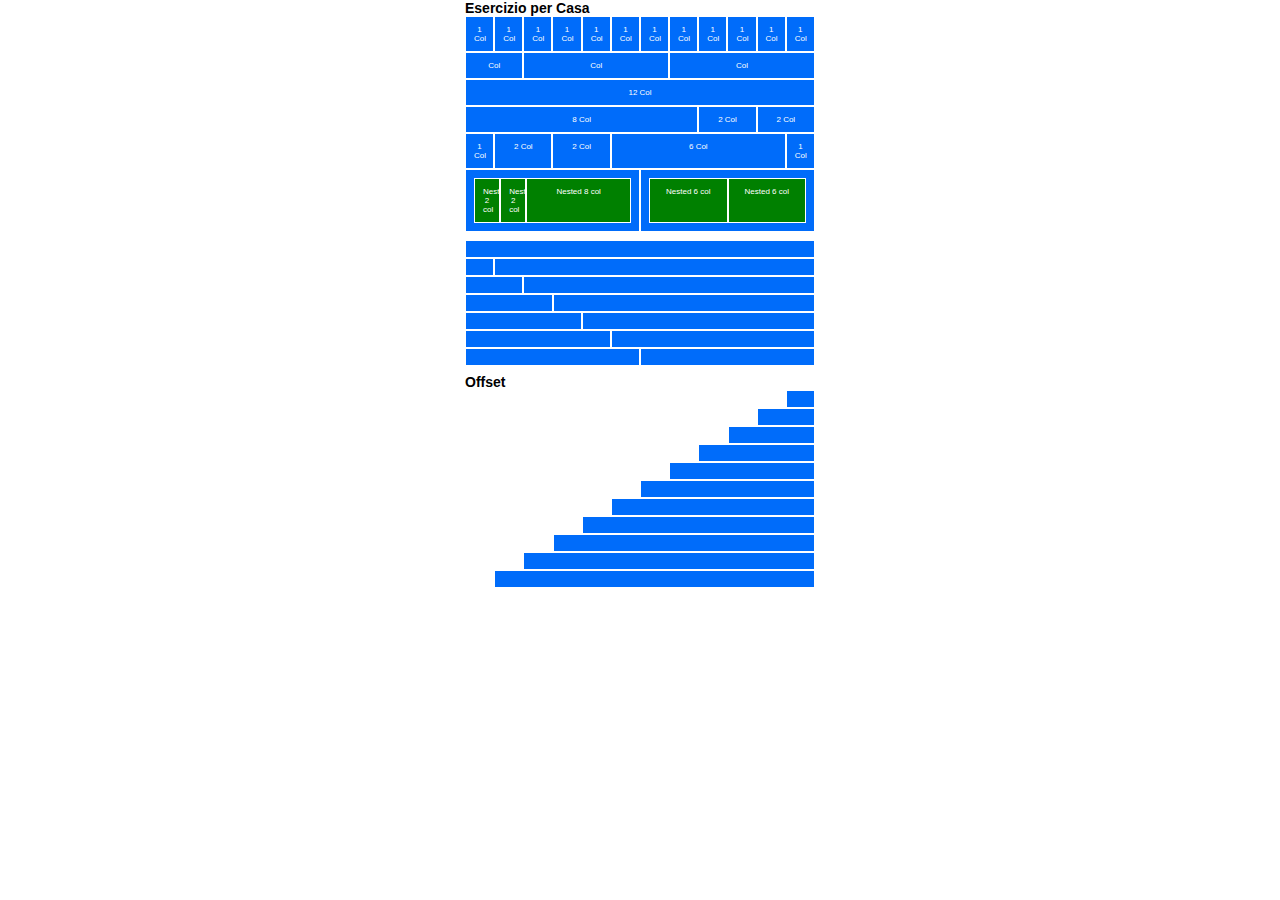
==== index.html @ ef13ba2c "first commit" ====
<!DOCTYPE html>
<html lang="en">
<head>
    <meta charset="UTF-8">
    <meta http-equiv="X-UA-Compatible" content="IE=edge">
    <meta name="viewport" content="width=device-width, initial-scale=1.0">
    <title>Document</title>
    <link rel="stylesheet" href="./css/layouting.css">
    <link rel="stylesheet" href="./css/style.css">
</head>
<body>
    <div class="container">
        <h2>Esercizio per Casa</h2>

        <!--Riga divisa in 12 colonne-->
        <div class="row">
            <div class="col-1">1 Col</div>
            <div class="col-1">1 Col</div>
            <div class="col-1">1 Col</div>
            <div class="col-1">1 Col</div>
            <div class="col-1">1 Col</div>
            <div class="col-1">1 Col</div>
            <div class="col-1">1 Col</div>
            <div class="col-1">1 Col</div>
            <div class="col-1">1 Col</div>
            <div class="col-1">1 Col</div>
            <div class="col-1">1 Col</div>
            <div class="col-1">1 Col</div>
        </div>

        <!--Riga divisa in 3 colonne non uguali-->
        <div class="row">
            <div class="col-2">Col</div>
            <div class="col-5">Col</div>
            <div class="col-5">Col</div>
        </div>

        <!--Riga con una colonna-->
        <div class="row">
            <div class="col-12">12 Col</div>
        </div>

        <!--Riga divisa in 3 colonne non uguali-->
        <div class="row">
            <div class="col-8">8 Col</div>
            <div class="col-2">2 Col</div>
            <div class="col-2">2 Col</div>
        </div>

        <!--Riga divisa in 5 colonne non uguali-->
        <div class="row">
            <div class="col-1">1 Col</div>
            <div class="col-2">2 Col</div>
            <div class="col-2">2 Col</div>
            <div class="col-6">6 Col</div>
            <div class="col-1">1 Col</div>
        </div>

        <!--Riga divisa in 2 colonne uguali, che a loro volta sono divise in 3 e 2 colonne-->
        <div class="row marginBottom1">
            <div class="row col-6">
                <div class="col-2 bg-green">Nested 2 col</div>
                <div class="col-2 bg-green">Nested 2 col</div>
                <div class="col-8 bg-green">Nested 8 col</div>
            </div>
            <div class="row col-6">
                <div class="col-6 bg-green">Nested 6 col</div>
                <div class="col-6 bg-green">Nested 6 col</div>
            </div>
        </div>

        <!--Riga con una colonna-->
        <div class="row">
            <div class="col-12"> </div>
        </div>

        <!--Riga con due colonne 1/11-->
        <div class="row">
            <div class="col-1"> </div>
            <div class="col-11"> </div>
        </div>

        <!--Riga con due colonne 2/10-->
        <div class="row">
            <div class="col-2"> </div>
            <div class="col-10"> </div>
        </div>

        <!--Riga con due colonne 3/9-->
        <div class="row">
            <div class="col-3"> </div>
            <div class="col-9"> </div>
        </div>

        <!--Riga con due colonne 4/8-->
        <div class="row">
            <div class="col-4"> </div>
            <div class="col-8"> </div>
        </div>

        <!--Riga con due colonne 5/7-->
        <div class="row">
            <div class="col-5"> </div>
            <div class="col-7"> </div>
        </div>

        <!--Riga con due colonne 6/6-->
        <div class="row marginBottom1">
            <div class="col-6"> </div>
            <div class="col-6"> </div>
        </div>

        <h2>Offset</h2>
        <!--Righe spostate a destra-->
        <div class="row">
            <div class="col-1 col-offset-11"> </div>
        </div>

        <div class="row">
            <div class="col-2 col-offset-10"> </div>
        </div>

        <div class="row">
            <div class="col-3 col-offset-9"> </div>
        </div>

        <div class="row">
            <div class="col-4 col-offset-8"> </div>
        </div>

        <div class="row">
            <div class="col-5 col-offset-7"> </div>
        </div>

        <div class="row">
            <div class="col-6 col-offset-6"> </div>
        </div>

        <div class="row">
            <div class="col-7 col-offset-5"> </div>
        </div>

        <div class="row">
            <div class="col-8 col-offset-4"> </div>
        </div>

        <div class="row">
            <div class="col-9 col-offset-3"> </div>
        </div>

        <div class="row">
            <div class="col-10 col-offset-2"> </div>
        </div>

        <div class="row">
            <div class="col-11 col-offset-1"> </div>
        </div>
    </div>
    
</body>
</html>
---- css/layouting.css ----
* {
    box-sizing: border-box;
    margin: 0;
    padding: 0;
    font-family: Arial, Helvetica, sans-serif;
}

.container {
    max-width: 350px;
    margin: 0 auto;
}

.row {
    display: flex;
    flex-direction: row;
    flex-wrap: wrap;
}

[class*="col-"] {
    flex-grow: 0;
    flex-shrink: 0;
    flex-basis: auto;
}

.col {
    flex-grow: 1;
    flex-basis: 0;
    max-width: 100%;
}

/*******************************/
/********Larghezza Colonne******/
.col-1 {
    flex-basis: calc((100% / 12) *  1); 
    max-width: calc((100% / 12) *  1);  
}
.col-2 {
    flex-basis: calc((100% / 12) *  2); 
    max-width: calc((100% / 12) *  2);  
}
.col-3 {
    flex-basis: calc((100% / 12) *  3); 
    max-width: calc((100% / 12) *  3);  
}
.col-4 {
    flex-basis: calc((100% / 12) *  4); 
    max-width: calc((100% / 12) *  4);  
}
.col-5 {
    flex-basis: calc((100% / 12) *  5); 
    max-width: calc((100% / 12) *  5);  
}
.col-6 {
    flex-basis: calc((100% / 12) *  6);
    max-width: calc((100% / 12) *  6);  
}
.col-8 {
    flex-basis: calc((100% / 12) *  8); 
    max-width: calc((100% / 12) *  8);  
}
.col-9 {
    flex-basis: calc((100% / 12) *  9); 
    max-width: calc((100% / 12) *  9);  
}
.col-7 {
    flex-basis: calc((100% / 12) *  7); 
    max-width: calc((100% / 12) *  7);  
}
.col-10 {
    flex-basis: calc((100% / 12) * 10); 
    max-width: calc((100% / 12) *  10);  
}
.col-11 {
    flex-basis: calc((100% / 12) * 11); 
    max-width: calc((100% / 12) *  11);  
}
.col-12 {
    flex-basis: calc((100% / 12) * 12); 
    max-width: calc((100% / 12) *  12);  
}

/******************************/
/********Margine Colonne*******/
.col-offset-1 { margin-left: calc((100% / 12) * 1); }
.col-offset-2 { margin-left: calc((100% / 12) * 2); }
.col-offset-3 { margin-left: calc((100% / 12) * 3); }
.col-offset-4 { margin-left: calc((100% / 12) * 4); }
.col-offset-5 { margin-left: calc((100% / 12) * 5); }
.col-offset-6 { margin-left: calc((100% / 12) * 6); }
.col-offset-7 { margin-left: calc((100% / 12) * 7); }
.col-offset-8 { margin-left: calc((100% / 12) * 8); }
.col-offset-9 { margin-left: calc((100% / 12) * 9); }
.col-offset-10 { margin-left: calc((100% / 12) * 10); }
.col-offset-11 { margin-left: calc((100% / 12) * 11); }
.col-offset-12 { margin-left: calc((100% / 12) * 12); }
---- css/style.css ----
:root {
    --primary-color: #006cfa;
    --secondary-color: green;
}

[class*="col-"] {
    background-color: var(--primary-color);
    color: white;
    border: 1px solid white;
    padding: 0.5rem;
    text-align: center;
}

.bg-green {
    background-color: var(--secondary-color);
}

.marginBottom1 {
    margin-bottom: 0.5rem;
}

h2 {
    font-size: 14px;
}

div {
    font-size: 8px;
}
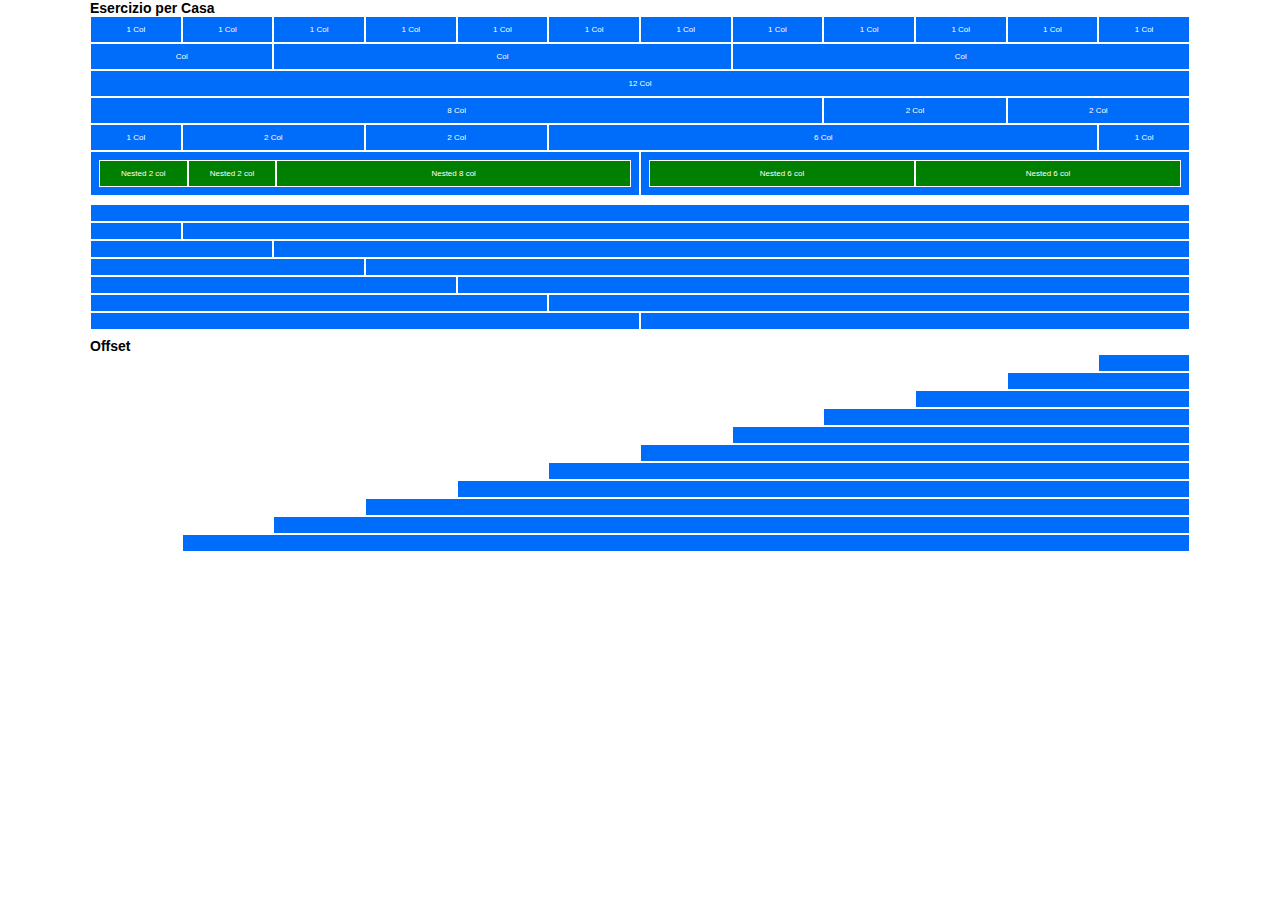
==== commit 085f35ed: "feat,style" ====
--- a/index.html
+++ b/index.html
@@ -14,18 +14,18 @@
 
         <!--Riga divisa in 12 colonne-->
         <div class="row">
-            <div class="col-1">1 Col</div>
-            <div class="col-1">1 Col</div>
-            <div class="col-1">1 Col</div>
-            <div class="col-1">1 Col</div>
-            <div class="col-1">1 Col</div>
-            <div class="col-1">1 Col</div>
-            <div class="col-1">1 Col</div>
-            <div class="col-1">1 Col</div>
-            <div class="col-1">1 Col</div>
-            <div class="col-1">1 Col</div>
-            <div class="col-1">1 Col</div>
-            <div class="col-1">1 Col</div>
+            <div class="col-12 col-md-1 col-lg-1">1 Col</div>
+            <div class="col-12 col-md-1 col-lg-1">1 Col</div>
+            <div class="col-12 col-md-1 col-lg-1">1 Col</div>
+            <div class="col-12 col-md-1 col-lg-1">1 Col</div>
+            <div class="col-12 col-md-1 col-lg-1">1 Col</div>
+            <div class="col-12 col-md-1 col-lg-1">1 Col</div>
+            <div class="col-12 col-md-1 col-lg-1">1 Col</div>
+            <div class="col-12 col-md-1 col-lg-1">1 Col</div>
+            <div class="col-12 col-md-1 col-lg-1">1 Col</div>
+            <div class="col-12 col-md-1 col-lg-1">1 Col</div>
+            <div class="col-12 col-md-1 col-lg-1">1 Col</div>
+            <div class="col-12 col-md-1 col-lg-1">1 Col</div>
         </div>
 
         <!--Riga divisa in 3 colonne non uguali-->
@@ -59,9 +59,9 @@
         <!--Riga divisa in 2 colonne uguali, che a loro volta sono divise in 3 e 2 colonne-->
         <div class="row marginBottom1">
             <div class="row col-6">
-                <div class="col-2 bg-green">Nested 2 col</div>
-                <div class="col-2 bg-green">Nested 2 col</div>
-                <div class="col-8 bg-green">Nested 8 col</div>
+                <div class="col-3 col-md-2 bg-green">Nested 2 col</div>
+                <div class="col-3 col-md-2 bg-green">Nested 2 col</div>
+                <div class="col-6 col-md-8 bg-green">Nested 8 col</div>
             </div>
             <div class="row col-6">
                 <div class="col-6 bg-green">Nested 6 col</div>
--- a/css/layouting.css
+++ b/css/layouting.css
@@ -54,6 +54,10 @@
     flex-basis: calc((100% / 12) *  6);
     max-width: calc((100% / 12) *  6);  
 }
+.col-7 {
+    flex-basis: calc((100% / 12) *  7); 
+    max-width: calc((100% / 12) *  7);  
+}
 .col-8 {
     flex-basis: calc((100% / 12) *  8); 
     max-width: calc((100% / 12) *  8);  
@@ -61,10 +65,6 @@
 .col-9 {
     flex-basis: calc((100% / 12) *  9); 
     max-width: calc((100% / 12) *  9);  
-}
-.col-7 {
-    flex-basis: calc((100% / 12) *  7); 
-    max-width: calc((100% / 12) *  7);  
 }
 .col-10 {
     flex-basis: calc((100% / 12) * 10); 
@@ -94,5 +94,194 @@
 .col-offset-11 { margin-left: calc((100% / 12) * 11); }
 .col-offset-12 { margin-left: calc((100% / 12) * 12); }
 
-
-
+/******Layout per mobile**********/
+@media screen and (min-width: 576px) {
+    .col-sm-1 {
+        flex-basis: calc((100% / 12) *  1); 
+        max-width: calc((100% / 12) *  1);  
+    }
+    .col-sm-2 {
+        flex-basis: calc((100% / 12) *  2); 
+        max-width: calc((100% / 12) *  2);  
+    }
+    .col-sm-3 {
+        flex-basis: calc((100% / 12) *  3); 
+        max-width: calc((100% / 12) *  3);  
+    }
+    .col-sm-4 {
+        flex-basis: calc((100% / 12) *  4); 
+        max-width: calc((100% / 12) *  4);  
+    }
+    .col-sm-5 {
+        flex-basis: calc((100% / 12) *  5); 
+        max-width: calc((100% / 12) *  5);  
+    }
+    .col-sm-6 {
+        flex-basis: calc((100% / 12) *  6);
+        max-width: calc((100% / 12) *  6);  
+    }
+    .col-sm-7 {
+        flex-basis: calc((100% / 12) *  7); 
+        max-width: calc((100% / 12) *  7);  
+    }
+    .col-sm-8 {
+        flex-basis: calc((100% / 12) *  8); 
+        max-width: calc((100% / 12) *  8);  
+    }
+    .col-sm-9 {
+        flex-basis: calc((100% / 12) *  9); 
+        max-width: calc((100% / 12) *  9);  
+    }
+    .col-sm-10 {
+        flex-basis: calc((100% / 12) * 10); 
+        max-width: calc((100% / 12) *  10);  
+    }
+    .col-sm-11 {
+        flex-basis: calc((100% / 12) * 11); 
+        max-width: calc((100% / 12) *  11);  
+    }
+    .col-sm-12 {
+        flex-basis: calc((100% / 12) * 12); 
+        max-width: calc((100% / 12) *  12);  
+    }
+    .col-sm-offset-1 { margin-left: calc((100% / 12) * 1); }
+    .col-sm-offset-2 { margin-left: calc((100% / 12) * 2); }
+    .col-sm-offset-3 { margin-left: calc((100% / 12) * 3); }
+    .col-sm-offset-4 { margin-left: calc((100% / 12) * 4); }
+    .col-sm-offset-5 { margin-left: calc((100% / 12) * 5); }
+    .col-sm-offset-6 { margin-left: calc((100% / 12) * 6); }
+    .col-sm-offset-7 { margin-left: calc((100% / 12) * 7); }
+    .col-sm-offset-8 { margin-left: calc((100% / 12) * 8); }
+    .col-sm-offset-9 { margin-left: calc((100% / 12) * 9); }
+    .col-sm-offset-10 { margin-left: calc((100% / 12) * 10); }
+    .col-sm-offset-11 { margin-left: calc((100% / 12) * 11); }
+    .col-sm-offset-12 { margin-left: calc((100% / 12) * 12); }
+}
+
+/******Layout per tablet**********/
+@media screen and (min-width: 768px) {
+    .col-md-1 {
+        flex-basis: calc((100% / 12) *  1); 
+        max-width: calc((100% / 12) *  1);  
+    }
+    .col-md-2 {
+        flex-basis: calc((100% / 12) *  2); 
+        max-width: calc((100% / 12) *  2);  
+    }
+    .col-md-3 {
+        flex-basis: calc((100% / 12) *  3); 
+        max-width: calc((100% / 12) *  3);  
+    }
+    .col-md-4 {
+        flex-basis: calc((100% / 12) *  4); 
+        max-width: calc((100% / 12) *  4);  
+    }
+    .col-md-5 {
+        flex-basis: calc((100% / 12) *  5); 
+        max-width: calc((100% / 12) *  5);  
+    }
+    .col-md-6 {
+        flex-basis: calc((100% / 12) *  6);
+        max-width: calc((100% / 12) *  6);  
+    }
+    .col-md-7 {
+        flex-basis: calc((100% / 12) *  7); 
+        max-width: calc((100% / 12) *  7);  
+    }
+    .col-md-8 {
+        flex-basis: calc((100% / 12) *  8); 
+        max-width: calc((100% / 12) *  8);  
+    }
+    .col-md-9 {
+        flex-basis: calc((100% / 12) *  9); 
+        max-width: calc((100% / 12) *  9);  
+    }
+    .col-md-10 {
+        flex-basis: calc((100% / 12) * 10); 
+        max-width: calc((100% / 12) *  10);  
+    }
+    .col-md-11 {
+        flex-basis: calc((100% / 12) * 11); 
+        max-width: calc((100% / 12) *  11);  
+    }
+    .col-md-12 {
+        flex-basis: calc((100% / 12) * 12); 
+        max-width: calc((100% / 12) *  12);  
+    }
+    .col-md-offset-1 { margin-left: calc((100% / 12) * 1); }
+    .col-md-offset-2 { margin-left: calc((100% / 12) * 2); }
+    .col-md-offset-3 { margin-left: calc((100% / 12) * 3); }
+    .col-md-offset-4 { margin-left: calc((100% / 12) * 4); }
+    .col-md-offset-5 { margin-left: calc((100% / 12) * 5); }
+    .col-md-offset-6 { margin-left: calc((100% / 12) * 6); }
+    .col-md-offset-7 { margin-left: calc((100% / 12) * 7); }
+    .col-md-offset-8 { margin-left: calc((100% / 12) * 8); }
+    .col-md-offset-9 { margin-left: calc((100% / 12) * 9); }
+    .col-md-offset-10 { margin-left: calc((100% / 12) * 10); }
+    .col-md-offset-11 { margin-left: calc((100% / 12) * 11); }
+    .col-md-offset-12 { margin-left: calc((100% / 12) * 12); }
+}
+
+/******Layout per tablet**********/
+@media screen and (min-width: 992px) {
+    .col-lg-1 {
+        flex-basis: calc((100% / 12) *  1); 
+        max-width: calc((100% / 12) *  1);  
+    }
+    .col-lg-2 {
+        flex-basis: calc((100% / 12) *  2); 
+        max-width: calc((100% / 12) *  2);  
+    }
+    .col-lg-3 {
+        flex-basis: calc((100% / 12) *  3); 
+        max-width: calc((100% / 12) *  3);  
+    }
+    .col-lg-4 {
+        flex-basis: calc((100% / 12) *  4); 
+        max-width: calc((100% / 12) *  4);  
+    }
+    .col-lg-5 {
+        flex-basis: calc((100% / 12) *  5); 
+        max-width: calc((100% / 12) *  5);  
+    }
+    .col-lg-6 {
+        flex-basis: calc((100% / 12) *  6);
+        max-width: calc((100% / 12) *  6);  
+    }
+    .col-lg-7 {
+        flex-basis: calc((100% / 12) *  7); 
+        max-width: calc((100% / 12) *  7);  
+    }
+    .col-lg-8 {
+        flex-basis: calc((100% / 12) *  8); 
+        max-width: calc((100% / 12) *  8);  
+    }
+    .col-lg-9 {
+        flex-basis: calc((100% / 12) *  9); 
+        max-width: calc((100% / 12) *  9);  
+    }
+    .col-lg-10 {
+        flex-basis: calc((100% / 12) * 10); 
+        max-width: calc((100% / 12) *  10);  
+    }
+    .col-lg-11 {
+        flex-basis: calc((100% / 12) * 11); 
+        max-width: calc((100% / 12) *  11);  
+    }
+    .col-lg-12 {
+        flex-basis: calc((100% / 12) * 12); 
+        max-width: calc((100% / 12) *  12);  
+    }
+    .col-lg-offset-1 { margin-left: calc((100% / 12) * 1); }
+    .col-lg-offset-2 { margin-left: calc((100% / 12) * 2); }
+    .col-lg-offset-3 { margin-left: calc((100% / 12) * 3); }
+    .col-lg-offset-4 { margin-left: calc((100% / 12) * 4); }
+    .col-lg-offset-5 { margin-left: calc((100% / 12) * 5); }
+    .col-lg-offset-6 { margin-left: calc((100% / 12) * 6); }
+    .col-lg-offset-7 { margin-left: calc((100% / 12) * 7); }
+    .col-lg-offset-8 { margin-left: calc((100% / 12) * 8); }
+    .col-lg-offset-9 { margin-left: calc((100% / 12) * 9); }
+    .col-lg-offset-10 { margin-left: calc((100% / 12) * 10); }
+    .col-lg-offset-11 { margin-left: calc((100% / 12) * 11); }
+    .col-lg-offset-12 { margin-left: calc((100% / 12) * 12); }
+}
--- a/css/style.css
+++ b/css/style.css
@@ -25,4 +25,22 @@
 
 div {
     font-size: 8px;
+}
+
+@media screen and (min-width: 576px) {
+    .container {
+        max-width: 650px;
+    }
+}
+
+@media screen and (min-width: 768px) {
+    .container {
+        max-width: 850px;
+    }
+}
+
+@media screen and (min-width: 992px) {
+    .container {
+        max-width: 1100px;
+    }
 }